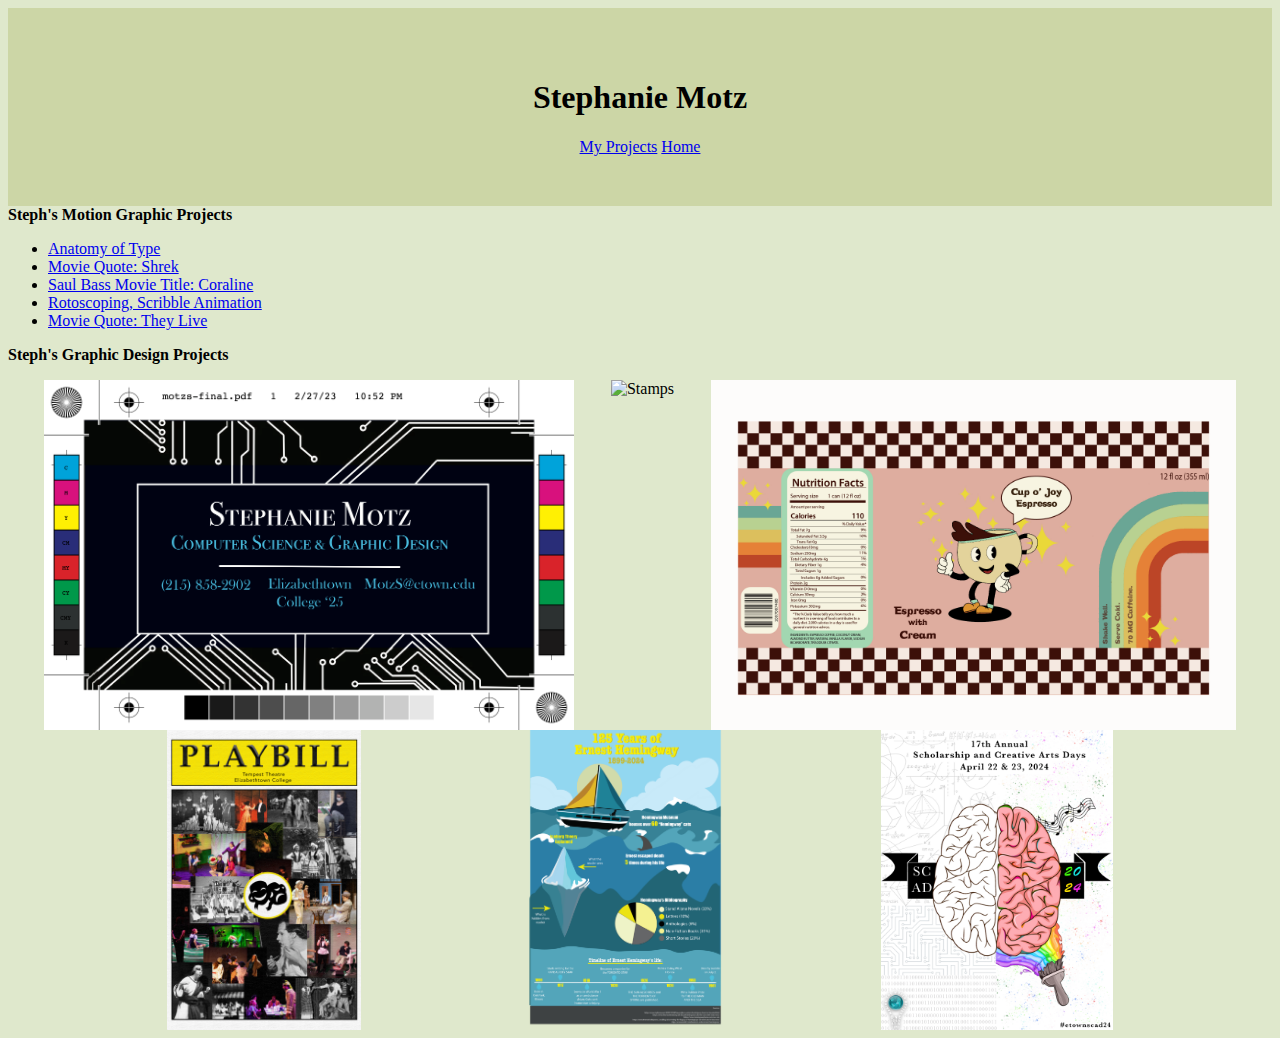
==== work.html @ d8e67b65 "updates" ====
<!DOCTYPE html>
<html lang="en">
<head>
    <meta charset="UTF-8">
    <meta name="viewport" content="width=device-width, initial-scale=1.0">
    <title>Work Page</title>

    <link href="style.css" rel="stylesheet">
</head>

<body>

    <header>
        <h1>Stephanie Motz</h1>
        <a href="work.html">My Projects</a>
        <a href="index.html">Home</a>
    </header>

    <b>Steph's Motion Graphic Projects</b>
        <ul>
            <li><a href="https://youtu.be/XE_xlLJNJhQ " target="_blank">Anatomy of Type</a></li>
            <li><a href="https://youtu.be/_MNUeGcm8q8 " target="_blank">Movie Quote: Shrek</a></li>
            <li><a href="https://youtu.be/Q0dkRoGkEAw" target="_blank">Saul Bass Movie Title: Coraline</a></li>
            <li><a href="https://youtu.be/jOB-TZgAfhI" target="_blank">Rotoscoping, Scribble Animation</a></li>
            <li><a href="https://youtu.be/NkRxs9F1EhU " target="_blank">Movie Quote: They Live</a></li>
        </ul>

    <b>Steph's Graphic Design Projects</b>


    <section class="top-container">
        </p>
        <div id="graphicDesignWork">
            <td><img src="graphic_design/motzs-final.png" alt="Card" height=350></td>
            <td><img src="graphic_design/MotzStamp.jpg" alt="Stamps" height=350></td>
            <td><img src="graphic_design/BeverageLabel.jpg.png" alt="Beverage" height=350></td>
            <td><img src="graphic_design/EtownConnections.png" alt="Connections" height=300></td>
            <td><img src="graphic_design/motz-info.png" alt="Infographic" height=300></td>
            <td><img src="graphic_design/SCAD.png" alt="SCAD" height=300></td>
            
        </div>
    </section>

    
</body>
</html>
---- style.css ----
header {
    background-color: rgb(204, 214, 166);
    text-align: center;
    padding: 50px 20px;
}

body{
    background-color: rgb(223, 232, 204);
}

.RelevantCourses{
    text-align: center;
}
#name{
    text-decoration:rgb(11, 122, 11);
}


#graphicDesignWork {
    display: flex;
    flex-wrap: wrap;
    justify-content: space-evenly;
}

#graphicDesignWork p {
    border: 2px solid gray;
    width: 500px;
    height: 500px;
    padding: 15px;
    margin: 10px;
}

.courses {
    display: flex;
    flex-wrap: wrap;
    justify-content: space-evenly;
}

.introduction {
    width: 10px;

} 

table {
    border-collapse: collapse;
    border: 2px solid rgb(140 140 140);
    font-family: sans-serif;
    font-size: 0.8rem;
    letter-spacing: 1px;
    
}

caption {
  caption-side: top;
  padding: 10px;
  font-weight: bold;
}

thead,
tfoot {
  background-color: rgb(228 240 245);
}

th,
td {
  border: 1px solid rgb(160 160 160);
  padding: 8px 10px;
}

td:last-of-type {
  text-align: center;
}

tbody > tr:nth-of-type(even) {
  background-color: rgb(237 238 242);
}

/* Button CSS */
.button {
  display: inline-block;
  border-radius: 4px;
  background-color: #268529;
  border: none;
  color: #FFFFFF;
  text-align: center;
  font-size: 15px;
  padding: 20px;
  width: 200px;
  transition: all 0.5s;
  cursor: pointer;
  margin: 5px;
}

.button span {
  cursor: pointer;
  display: inline-block;
  position: relative;
  transition: 0.5s;
}

.button span:after {
  content: '\00bb';
  position: absolute;
  opacity: 0;
  top: 0;
  right: -20px;
  transition: 0.5s;
}

.button:hover span {
  padding-right: 25px;
}

.button:hover span:after {
  opacity: 1;
  right: 0;
}

/* About section with headshot and text */
.about-section {
    display: flex;                   
    align-items: center;             
    justify-content: space-evenly;  
    margin: 20px 0;                  
    padding: 20px;                   
}

.headshot {
    height: 350px;                  
    width: 350px;                    
    margin-left: 10px;               
    border-radius: 50%;      
    object-fit: cover;  
    border: 1px solid rgb(160 160 160);             
}

/* Styling for the text next to the image */
.about-text {
    max-width: 600px;                
    line-height: 1.5;               
}

/* Responsive layout for smaller screens */
@media (max-width: 768px) {
    .about-section {
        flex-direction: column;      
        text-align: center;         
    }

    .headshot {
        margin-bottom: 20px;        
    }
}


footer {
    background-color: rgb(204, 214, 166);
    text-align: center;
    padding: 50px 20px;
}

footer .footer-link {
    color: #0984e3;                 
           
}

footer .footer-link:hover {
    color: rgb(255, 78, 136);             
}

footer .copyright {
    color: rgb(255, 78, 136);
    font-size: 15px;
    padding-top: 20px;
}
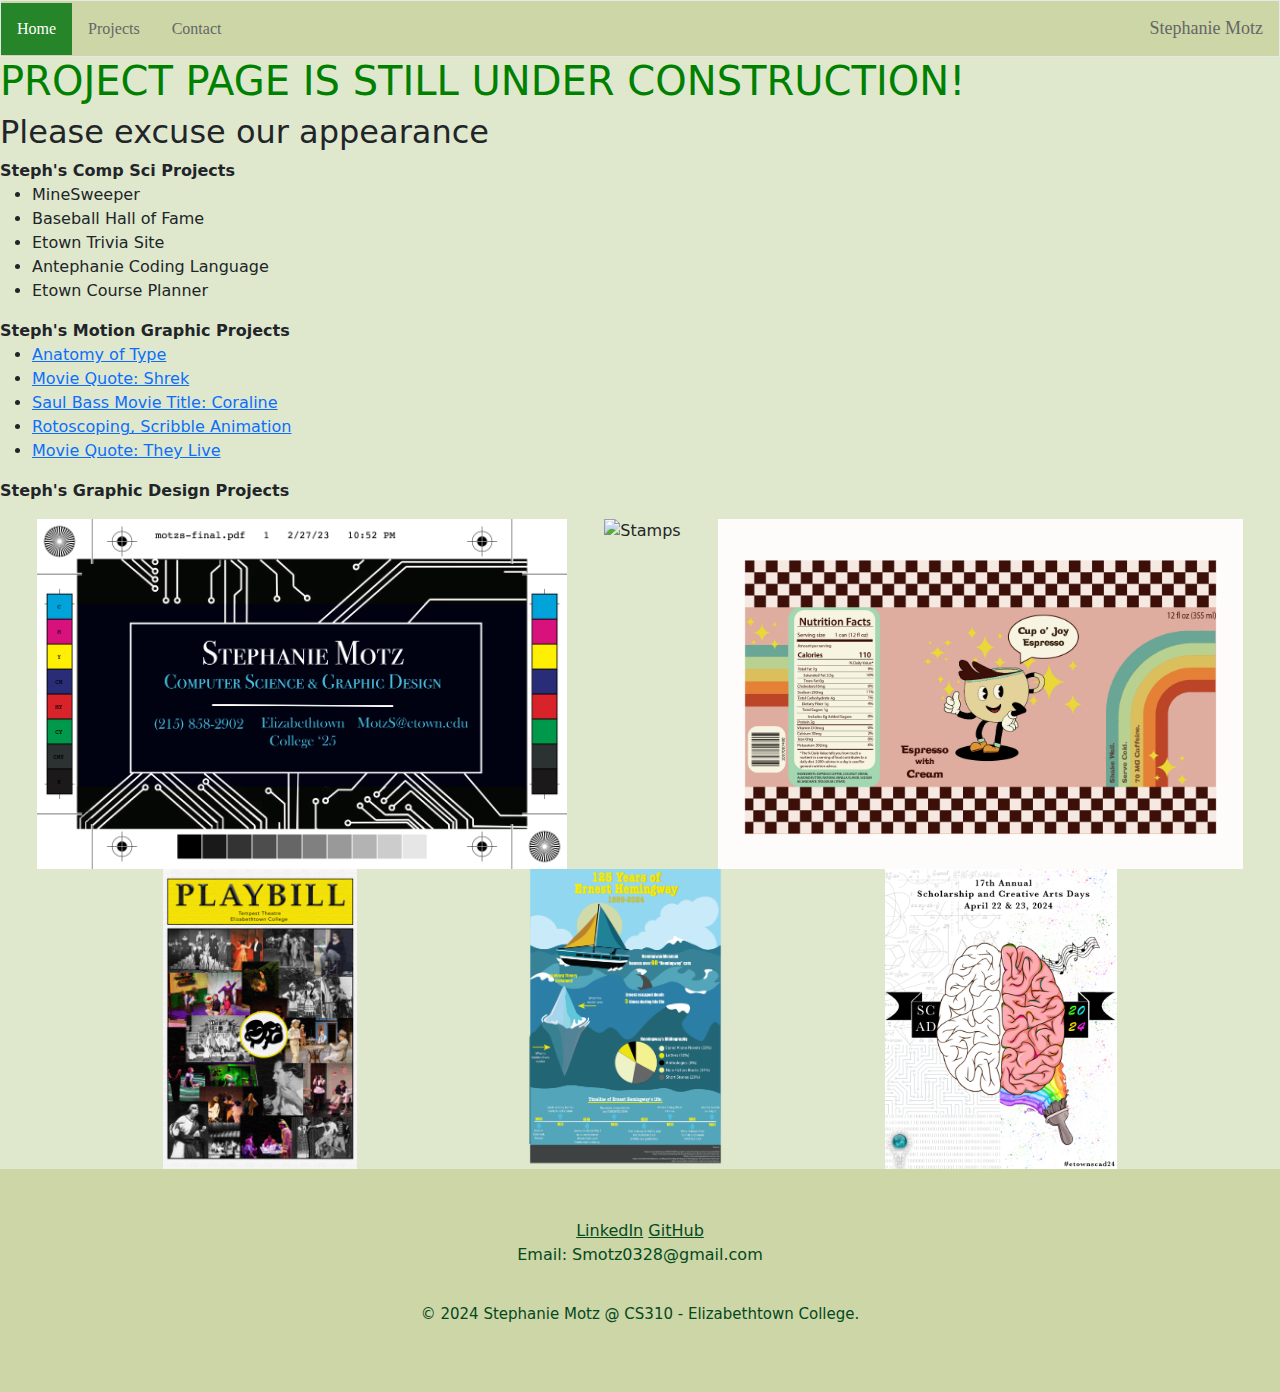
==== commit 922c97a0: "more updates" ====
--- a/work.html
+++ b/work.html
@@ -4,17 +4,36 @@
     <meta charset="UTF-8">
     <meta name="viewport" content="width=device-width, initial-scale=1.0">
     <title>Work Page</title>
+    <link href="https://cdn.jsdelivr.net/npm/bootstrap@5.3.3/dist/css/bootstrap.min.css" rel="stylesheet" integrity="sha384-QWTKZyjpPEjISv5WaRU9OFeRpok6YctnYmDr5pNlyT2bRjXh0JMhjY6hW+ALEwIH" crossorigin="anonymous">
 
     <link href="style.css" rel="stylesheet">
 </head>
 
 <body>
+    <script src="https://cdn.jsdelivr.net/npm/bootstrap@5.3.3/dist/js/bootstrap.bundle.min.js" integrity="sha384-YvpcrYf0tY3lHB60NNkmXc5s9fDVZLESaAA55NDzOxhy9GkcIdslK1eN7N6jIeHz" crossorigin="anonymous"></script>
+
 
     <header>
-        <h1>Stephanie Motz</h1>
-        <a href="work.html">My Projects</a>
-        <a href="index.html">Home</a>
+        <ul class="navbar">
+            <li><a class="active" href="index.html">Home</a></li>
+            <li><a href="work.html">Projects</a></li>
+            <li><a href="work.html">Contact</a></li>
+            <li class="navbar-right"><a href="#">Stephanie Motz</a></li>
+
+        </ul>
     </header>
+
+    <h1>PROJECT PAGE IS STILL UNDER CONSTRUCTION!</h1>
+    <h2>Please excuse our appearance</h2>
+
+    <b>Steph's Comp Sci Projects</b>
+        <ul>
+            <li>MineSweeper</li>
+            <li>Baseball Hall of Fame</li>
+            <li>Etown Trivia Site</li>
+            <li>Antephanie Coding Language</li>
+            <li>Etown Course Planner</li>
+        </ul>
 
     <b>Steph's Motion Graphic Projects</b>
         <ul>
@@ -41,6 +60,13 @@
         </div>
     </section>
 
+    <footer>
+        <a class="footer-link" href="https://www.linkedin.com/in/StephanieMotz" target="_blank">LinkedIn</a>
+        <a class="footer-link" href="https://www.github.com/StephanieMotz" target="_blank">GitHub</a>
+        <p class="footer-link">Email: Smotz0328@gmail.com</p>
+        <p class="copyright">© 2024 Stephanie Motz @ CS310 - Elizabethtown College.</p>
+    </footer>
+
     
 </body>
 </html>
--- a/style.css
+++ b/style.css
@@ -1,8 +1,45 @@
-
-header {
-    background-color: rgb(204, 214, 166);
-    text-align: center;
-    padding: 50px 20px;
+h1 {
+    color: green;
+}
+
+/* Navbar */
+.navbar {
+list-style-type: none;
+margin: 0;
+padding: 0;
+overflow: hidden;
+border: 1px solid #e7e7e7;
+background-color: rgb(204, 214, 166);
+display: flex;              
+justify-content: space-between; 
+align-items: center; 
+font-family: 'Times New Roman', Times, serif;
+}
+
+.navbar li {
+float: left;
+}
+
+.navbar li a {
+display: block;
+color: #666;
+text-align: center;
+padding: 14px 16px;
+text-decoration: none;
+}
+
+.navbar li a:hover:not(.active) {
+background-color: #ddd;
+}
+
+.navbar li a.active {
+color: white;
+background-color: rgb(38, 133, 41);
+}
+
+.navbar-right {
+    margin-left: auto; 
+    font-size: large;
 }
 
 body{
@@ -11,6 +48,7 @@
 
 .RelevantCourses{
     text-align: center;
+    font-family: 'Times New Roman', Times, serif;
 }
 #name{
     text-decoration:rgb(11, 122, 11);
@@ -37,15 +75,10 @@
     justify-content: space-evenly;
 }
 
-.introduction {
-    width: 10px;
-
-} 
-
 table {
     border-collapse: collapse;
     border: 2px solid rgb(140 140 140);
-    font-family: sans-serif;
+    font-family:'Times New Roman', Times, serif;
     font-size: 0.8rem;
     letter-spacing: 1px;
     
@@ -55,6 +88,9 @@
   caption-side: top;
   padding: 10px;
   font-weight: bold;
+  color: black;
+  font-family: 'Times New Roman', Times, serif;
+  font-size: larger;
 }
 
 thead,
@@ -80,7 +116,7 @@
 .button {
   display: inline-block;
   border-radius: 4px;
-  background-color: #268529;
+  background-color: rgb(38, 133, 41);
   border: none;
   color: #FFFFFF;
   text-align: center;
@@ -135,13 +171,13 @@
     border: 1px solid rgb(160 160 160);             
 }
 
-/* Styling for the text next to the image */
+
 .about-text {
     max-width: 600px;                
-    line-height: 1.5;               
-}
-
-/* Responsive layout for smaller screens */
+    line-height: 1.5;   
+    font-family: 'Times New Roman', Times, serif;            
+}
+
 @media (max-width: 768px) {
     .about-section {
         flex-direction: column;      
@@ -153,6 +189,11 @@
     }
 }
 
+.skills {
+    font-family: 'Times New Roman', Times, serif;
+    text-align: center;
+}
+
 
 footer {
     background-color: rgb(204, 214, 166);
@@ -161,7 +202,7 @@
 }
 
 footer .footer-link {
-    color: #0984e3;                 
+    color: rgb(4, 73, 32);                 
            
 }
 
@@ -170,7 +211,8 @@
 }
 
 footer .copyright {
-    color: rgb(255, 78, 136);
+    color: rgb(4, 73, 32);
     font-size: 15px;
     padding-top: 20px;
 }
+
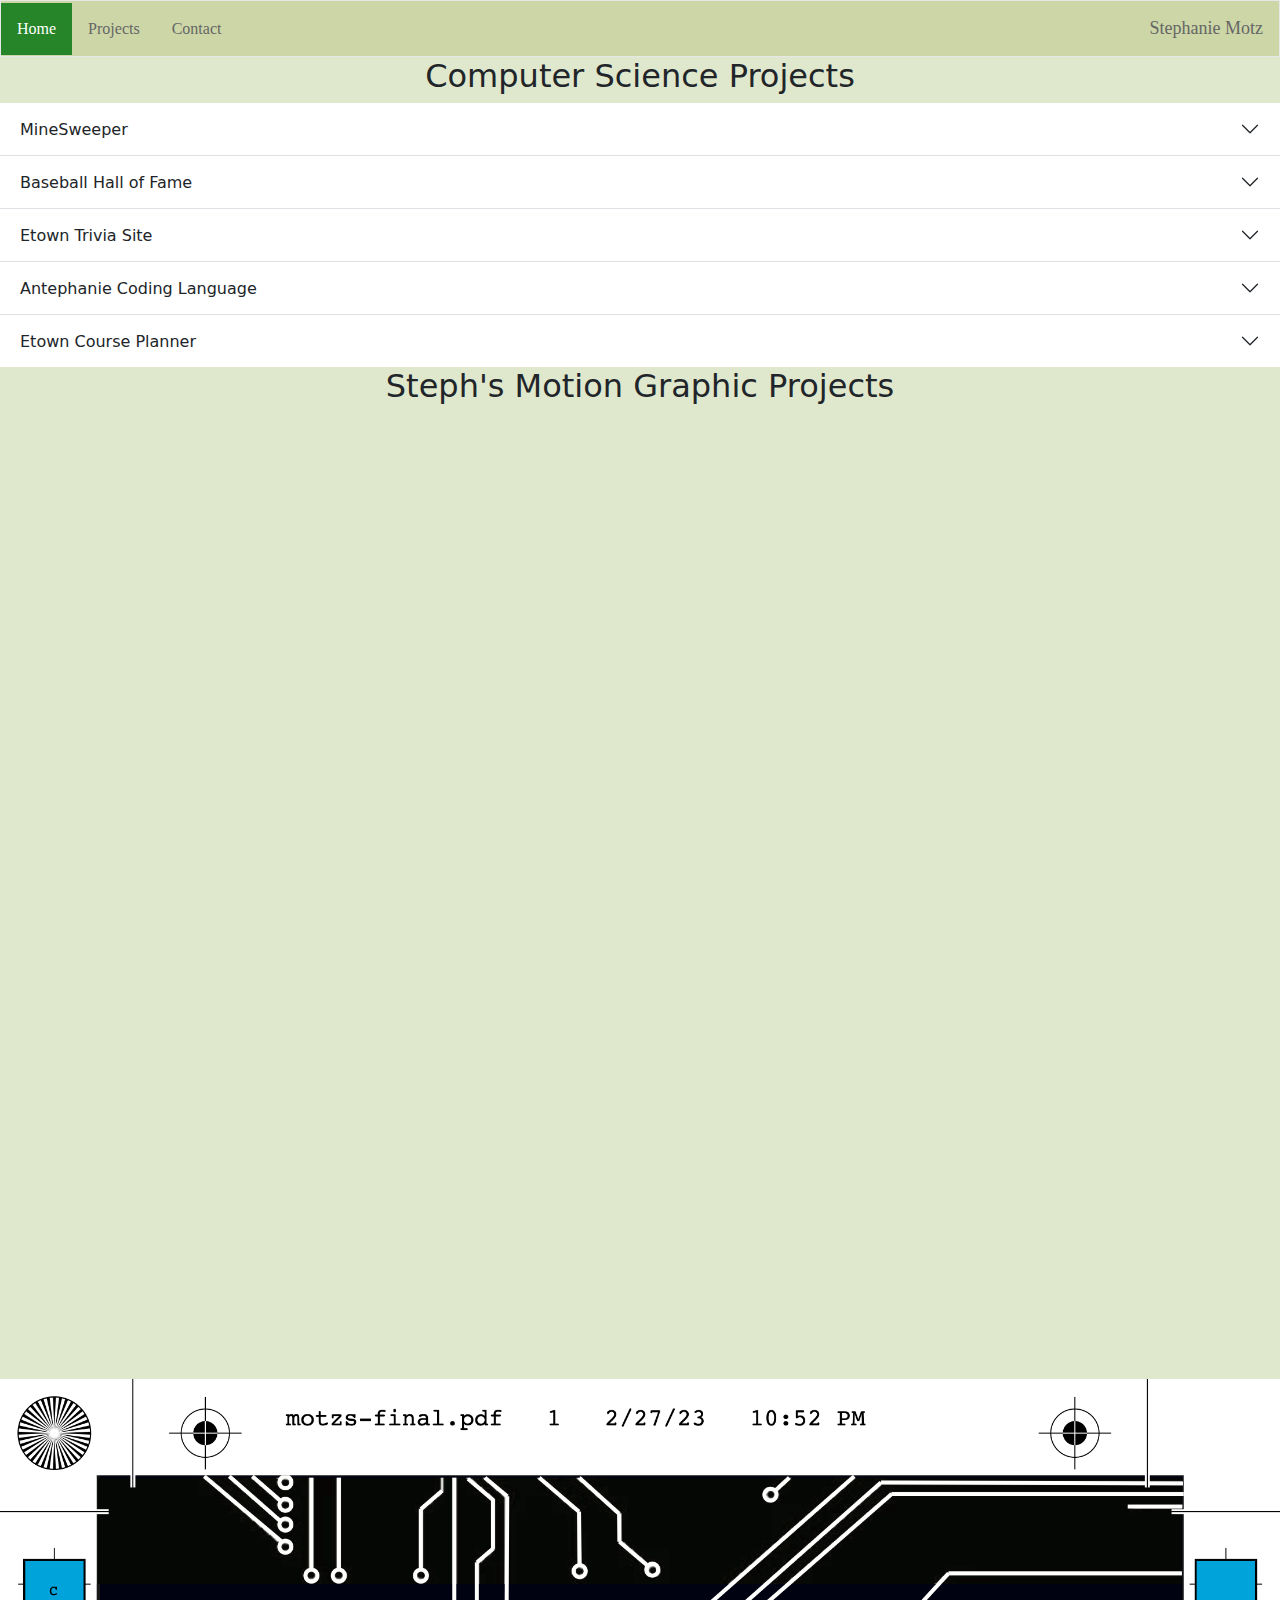
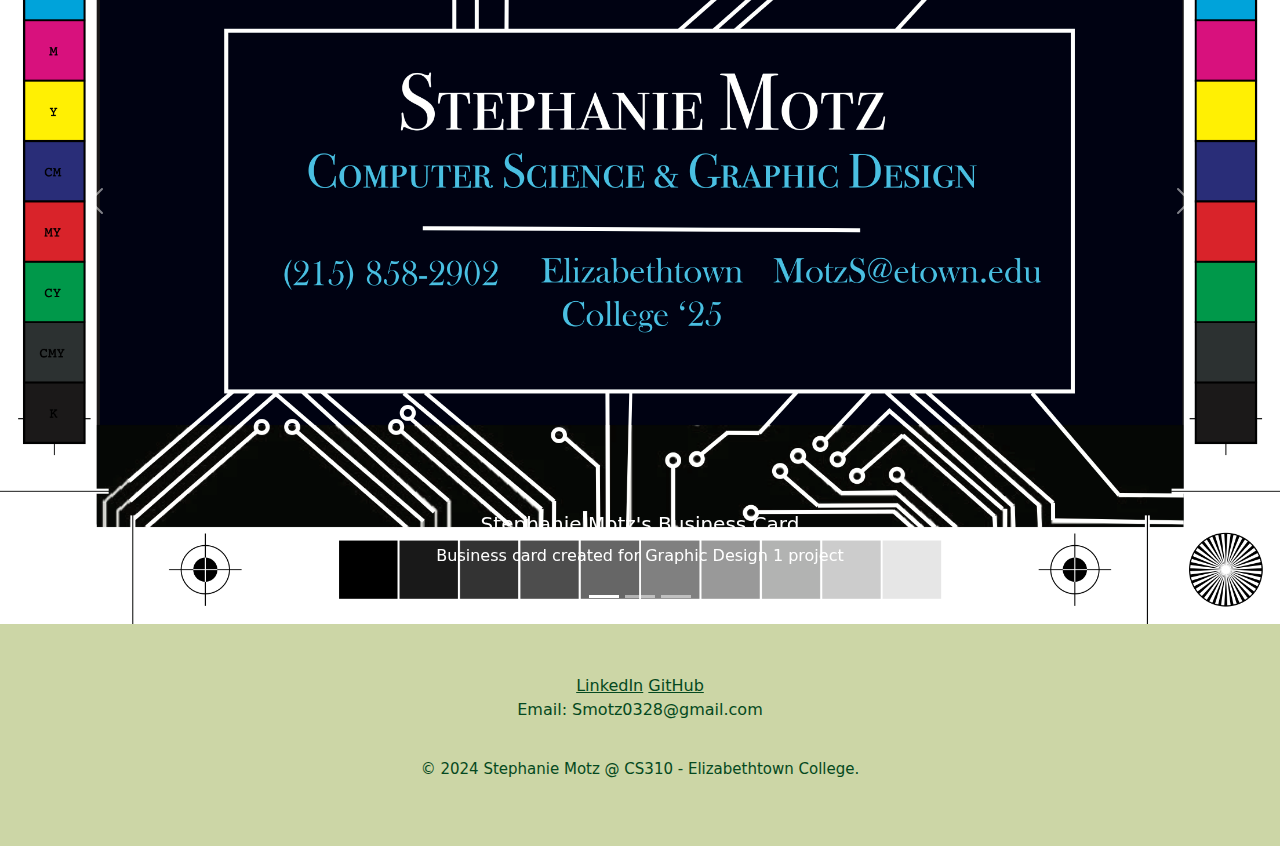
==== commit 9c4dcc36: "homework 2 changes" ====
--- a/work.html
+++ b/work.html
@@ -12,7 +12,6 @@
 <body>
     <script src="https://cdn.jsdelivr.net/npm/bootstrap@5.3.3/dist/js/bootstrap.bundle.min.js" integrity="sha384-YvpcrYf0tY3lHB60NNkmXc5s9fDVZLESaAA55NDzOxhy9GkcIdslK1eN7N6jIeHz" crossorigin="anonymous"></script>
 
-
     <header>
         <ul class="navbar">
             <li><a class="active" href="index.html">Home</a></li>
@@ -22,30 +21,105 @@
 
         </ul>
     </header>
+  
+    <!--Section 1: Computer Science-->
 
-    <h1>PROJECT PAGE IS STILL UNDER CONSTRUCTION!</h1>
-    <h2>Please excuse our appearance</h2>
+    <h2 id="projectTitle">Computer Science Projects</h2>
+    <div class="accordion accordion-flush" id="accordionFlushExample">
+    
+      <!--MineSweeper-->
+      <div class="accordion-item">
+        <h2 class="accordion-header">
+          <button class="accordion-button collapsed" type="button" data-bs-toggle="collapse" data-bs-target="#flush-collapseOne" aria-expanded="false" aria-controls="flush-collapseOne">
+            MineSweeper
+          </button>
+        </h2>
+        <div id="flush-collapseOne" class="accordion-collapse collapse" data-bs-parent="#accordionFlushExample">
+          <div class="accordion-body">Developed a Minesweeper-like game from scratch, showcasing proficiency in Java
+            programming, including user interface design and game logic implementation. This project was completed in Spring of 2022</div>
+        </div>
+      </div>
+    
+      <!--Baseball Hall of Fame-->
+      <div class="accordion-item">
+        <h2 class="accordion-header">
+          <button class="accordion-button collapsed" type="button" data-bs-toggle="collapse" data-bs-target="#flush-collapseTwo" aria-expanded="false" aria-controls="flush-collapseTwo">
+           Baseball Hall of Fame
+          </button>
+        </h2>
+        <div id="flush-collapseTwo" class="accordion-collapse collapse" data-bs-parent="#accordionFlushExample">
+          <div class="accordion-body">Leveraged proficiency in SQL, HTML, and PHP to develop a user-friendly and responsive
+            website interface. This website was created in Fall of 2022</div>
+        </div>
+      </div>
+    
+      <!--Etown Trivia-->
+      <div class="accordion-item">
+        <h2 class="accordion-header">
+          <button class="accordion-button collapsed" type="button" data-bs-toggle="collapse" data-bs-target="#flush-collapseThree" aria-expanded="false" aria-controls="flush-collapseThree">
+            Etown Trivia Site
+          </button>
+        </h2>
+        <div id="flush-collapseThree" class="accordion-collapse collapse" data-bs-parent="#accordionFlushExample">
+          <div class="accordion-body">This is The Etown Trivia Site</div>
+        </div>
+      </div>
+    
+      <!--Antephanie-->
+      <div class="accordion-item">
+        <h2 class="accordion-header">
+          <button class="accordion-button collapsed" type="button" data-bs-toggle="collapse" data-bs-target="#flush-collapseFour" aria-expanded="false" aria-controls="flush-collapseFour">
+            Antephanie Coding Language
+          </button>
+        </h2>
+        <div id="flush-collapseFour" class="accordion-collapse collapse" data-bs-parent="#accordionFlushExample">
+          <div class="accordion-body">This is Antephanie Coding language</div>
+        </div>
+      </div>
+    
+      <!--Etown Course Planner-->
+      <div class="accordion-item">
+        <h2 class="accordion-header">
+          <button class="accordion-button collapsed" type="button" data-bs-toggle="collapse" data-bs-target="#flush-collapseFive" aria-expanded="false" aria-controls="flush-collapseFive">
+            Etown Course Planner
+          </button>
+        </h2>
+        <div id="flush-collapseFive" class="accordion-collapse collapse" data-bs-parent="#accordionFlushExample">
+          <div class="accordion-body">This is the etown course planner</div>
+        </div>
+      </div>
+    
+    </div>
+    
 
-    <b>Steph's Comp Sci Projects</b>
-        <ul>
-            <li>MineSweeper</li>
-            <li>Baseball Hall of Fame</li>
-            <li>Etown Trivia Site</li>
-            <li>Antephanie Coding Language</li>
-            <li>Etown Course Planner</li>
-        </ul>
+  <!--Section 2: Motion Graphics-->
+    <h2 id="projectTitle">Steph's Motion Graphic Projects</h2>
 
-    <b>Steph's Motion Graphic Projects</b>
-        <ul>
-            <li><a href="https://youtu.be/XE_xlLJNJhQ " target="_blank">Anatomy of Type</a></li>
-            <li><a href="https://youtu.be/_MNUeGcm8q8 " target="_blank">Movie Quote: Shrek</a></li>
-            <li><a href="https://youtu.be/Q0dkRoGkEAw" target="_blank">Saul Bass Movie Title: Coraline</a></li>
-            <li><a href="https://youtu.be/jOB-TZgAfhI" target="_blank">Rotoscoping, Scribble Animation</a></li>
-            <li><a href="https://youtu.be/NkRxs9F1EhU " target="_blank">Movie Quote: They Live</a></li>
-        </ul>
+    <section class="motion_graphics">
+      <!--BubbleGum-->
+      <iframe width="560" height="315" src="https://www.youtube.com/embed/NkRxs9F1EhU?si=mCpyoSrPFQMiTUTE" title="YouTube video player" 
+      frameborder="0" allow="accelerometer; autoplay; clipboard-write; encrypted-media; gyroscope; picture-in-picture; web-share" referrerpolicy="strict-origin-when-cross-origin" allowfullscreen></iframe>
+      
+      <!--Scribble Animation-->
+      <iframe width="560" height="315" src="https://www.youtube.com/embed/jOB-TZgAfhI?si=pSqgRn8wi_AHq4k4" title="YouTube video player" 
+      frameborder="0" allow="accelerometer; autoplay; clipboard-write; encrypted-media; gyroscope; picture-in-picture; web-share" referrerpolicy="strict-origin-when-cross-origin" allowfullscreen></iframe>
 
-    <b>Steph's Graphic Design Projects</b>
+      <!--Movie Title: Coraline-->
+      <iframe width="560" height="315" src="https://www.youtube.com/embed/Q0dkRoGkEAw?si=PwC4E2INhI8Qyni0" title="YouTube video player" 
+      frameborder="0" allow="accelerometer; autoplay; clipboard-write; encrypted-media; gyroscope; picture-in-picture; web-share" referrerpolicy="strict-origin-when-cross-origin" allowfullscreen></iframe>
 
+      <!--Movie Quote: Shrek-->
+      <iframe width="560" height="315" src="https://www.youtube.com/embed/_MNUeGcm8q8?si=r1X3hGoi1o7HeY30" title="YouTube video player" 
+      frameborder="0" allow="accelerometer; autoplay; clipboard-write; encrypted-media; gyroscope; picture-in-picture; web-share" referrerpolicy="strict-origin-when-cross-origin" allowfullscreen></iframe>
+
+      <!--Anatomy of Type-->
+      <iframe width="560" height="315" src="https://www.youtube.com/embed/XE_xlLJNJhQ?si=eH3FYsGMEp661eto" title="YouTube video player" 
+      frameborder="0" allow="accelerometer; autoplay; clipboard-write; encrypted-media; gyroscope; picture-in-picture; web-share" referrerpolicy="strict-origin-when-cross-origin" allowfullscreen></iframe>
+    </section>
+
+
+
+    <!-- <b>Steph's Graphic Design Projects</b>
 
     <section class="top-container">
         </p>
@@ -58,7 +132,48 @@
             <td><img src="graphic_design/SCAD.png" alt="SCAD" height=300></td>
             
         </div>
-    </section>
+    </section> -->
+
+    <!--Carousel Section-->
+    <div id="carouselExampleCaptions" class="carousel slide">
+        <div class="carousel-indicators">
+          <button type="button" data-bs-target="#carouselExampleCaptions" data-bs-slide-to="0" class="active" aria-current="true" aria-label="Slide 1"></button>
+          <button type="button" data-bs-target="#carouselExampleCaptions" data-bs-slide-to="1" aria-label="Slide 2"></button>
+          <button type="button" data-bs-target="#carouselExampleCaptions" data-bs-slide-to="2" aria-label="Slide 3"></button>
+        </div>
+        <div class="carousel-inner">
+          <div class="carousel-item active">
+            <img src="graphic_design/motzs-final.png" class="d-block w-100" alt="BusinessCard">
+            <div class="carousel-caption d-none d-md-block">
+              <h5>Stephanie Motz's Business Card</h5>
+              <p>Business card created for Graphic Design 1 project</p>
+            </div>
+          </div>
+          <div class="carousel-item">
+            <img src="graphic_design/MotzStamp.jpg" class="d-block w-100" alt="Stamps">
+            <div class="carousel-caption d-none d-md-block">
+              <h5>Gay Right's Movement Stamps</h5>
+              <p>9 individual stamps created for graphic design 3 project</p>
+            </div>
+          </div>
+          <div class="carousel-item">
+            <img src="graphic_design/BeverageLabel.jpg.png" class="d-block w-100" alt="BeverageLabel">
+            <div class="carousel-caption d-none d-md-block">
+              <h5>Beverage Label</h5>
+              <p>Beverage Label Design for graphic design 3 project</p>
+            </div>
+          </div>
+        </div>
+        <button class="carousel-control-prev" type="button" data-bs-target="#carouselExampleCaptions" data-bs-slide="prev">
+          <span class="carousel-control-prev-icon" aria-hidden="true"></span>
+          <span class="visually-hidden">Previous</span>
+        </button>
+        <button class="carousel-control-next" type="button" data-bs-target="#carouselExampleCaptions" data-bs-slide="next">
+          <span class="carousel-control-next-icon" aria-hidden="true"></span>
+          <span class="visually-hidden">Next</span>
+        </button>
+      </div>
+
 
     <footer>
         <a class="footer-link" href="https://www.linkedin.com/in/StephanieMotz" target="_blank">LinkedIn</a>
--- a/style.css
+++ b/style.css
@@ -1,7 +1,3 @@
-h1 {
-    color: green;
-}
-
 /* Navbar */
 .navbar {
 list-style-type: none;
@@ -42,6 +38,10 @@
     font-size: large;
 }
 
+h1 {
+  color: green;
+}
+
 body{
     background-color: rgb(223, 232, 204);
 }
@@ -54,20 +54,6 @@
     text-decoration:rgb(11, 122, 11);
 }
 
-
-#graphicDesignWork {
-    display: flex;
-    flex-wrap: wrap;
-    justify-content: space-evenly;
-}
-
-#graphicDesignWork p {
-    border: 2px solid gray;
-    width: 500px;
-    height: 500px;
-    padding: 15px;
-    margin: 10px;
-}
 
 .courses {
     display: flex;
@@ -216,3 +202,26 @@
     padding-top: 20px;
 }
 
+
+
+/* Work.html Page CSS */
+
+.motion_graphics {
+  display: flex;
+  flex-wrap: wrap;
+  justify-content: center;
+  gap: 10px 30px;
+
+}
+
+#projectTitle {
+  text-align: center;
+}
+
+.accordion-body {
+  background-color: rgb(247, 237, 219);
+}
+
+.accordion-header {
+  background-color: rgb(204, 214, 166);
+}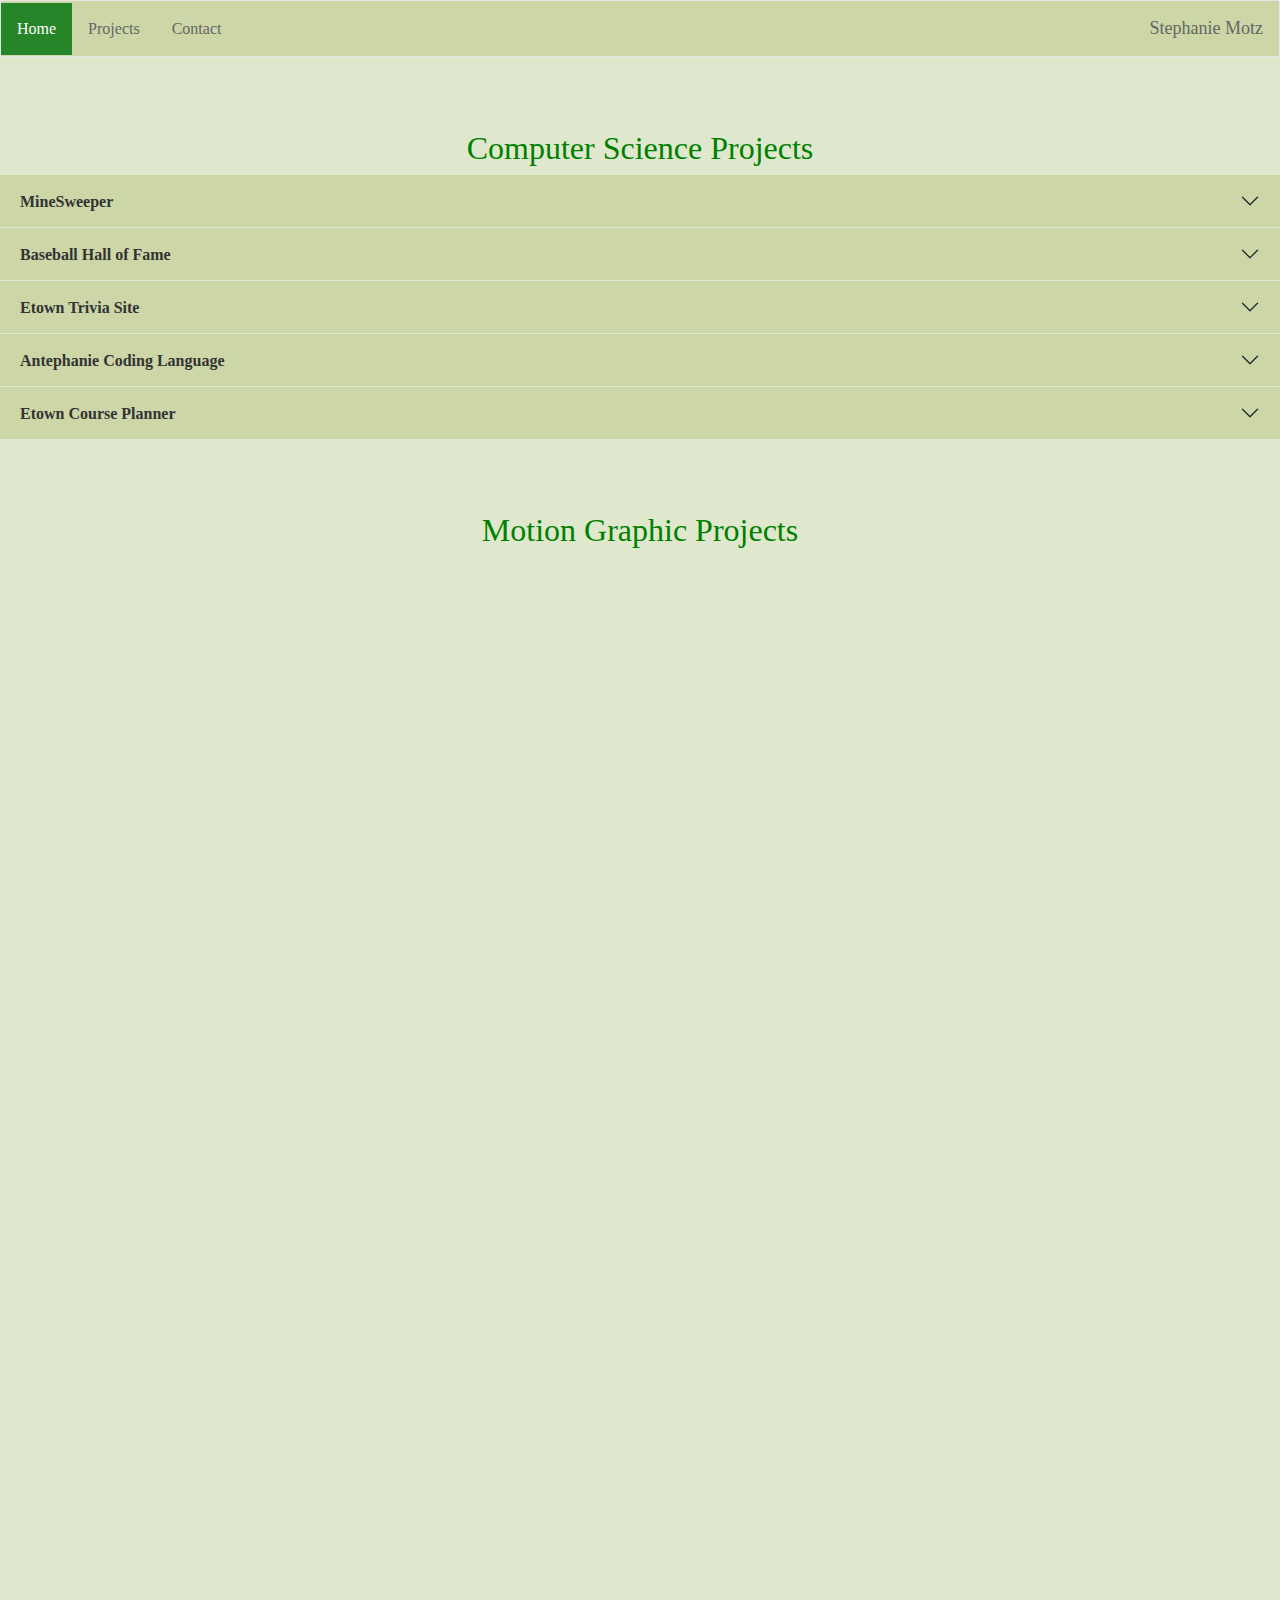
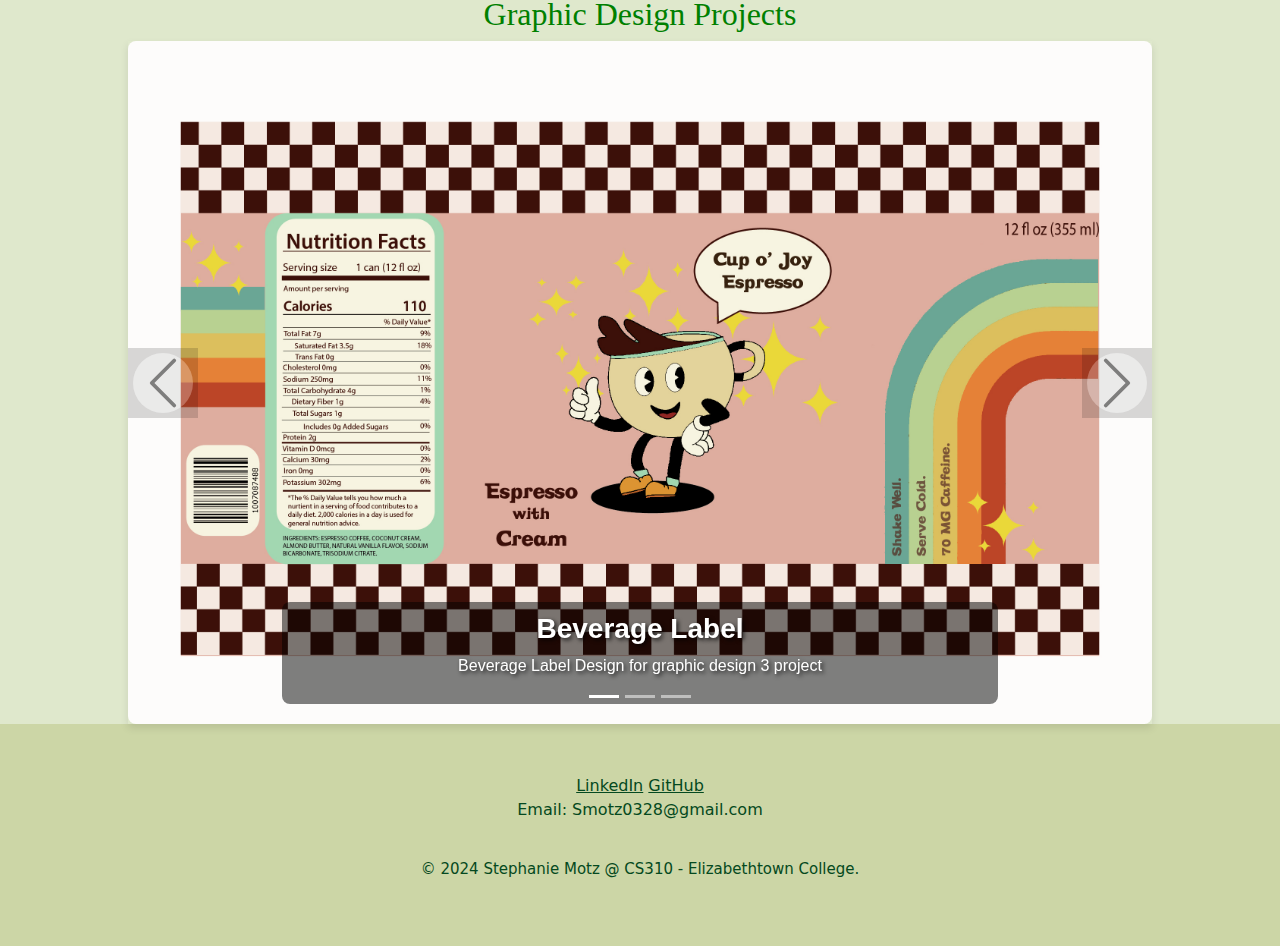
==== commit 115bdeea: "Homework 2 (more changes)" ====
--- a/work.html
+++ b/work.html
@@ -16,11 +16,13 @@
         <ul class="navbar">
             <li><a class="active" href="index.html">Home</a></li>
             <li><a href="work.html">Projects</a></li>
-            <li><a href="work.html">Contact</a></li>
+            <li><a href="contact.html">Contact</a></li>
             <li class="navbar-right"><a href="#">Stephanie Motz</a></li>
 
         </ul>
     </header>
+
+    <br><br><br>
   
     <!--Section 1: Computer Science-->
 
@@ -49,7 +51,7 @@
         </h2>
         <div id="flush-collapseTwo" class="accordion-collapse collapse" data-bs-parent="#accordionFlushExample">
           <div class="accordion-body">Leveraged proficiency in SQL, HTML, and PHP to develop a user-friendly and responsive
-            website interface. This website was created in Fall of 2022</div>
+            website interface. <p><a href="https://motzs.etowndb.com/" target="_blank">Visit the Baseball Hall of Fall Website!</a></p> This website was created in Fall of 2022</div>
         </div>
       </div>
     
@@ -61,7 +63,10 @@
           </button>
         </h2>
         <div id="flush-collapseThree" class="accordion-collapse collapse" data-bs-parent="#accordionFlushExample">
-          <div class="accordion-body">This is The Etown Trivia Site</div>
+          <div class="accordion-body">To craft an interactive and user-friendly website, we aim to provide
+            incoming Etown Students with an engaging platform. Here, they can discover information about the school through 
+            trivia and enjoy playing interactive games like Flight of the Jay, Flappy Jay, 20248 (Etown Edition), and 
+            Professor Pursuit.<p><a href="https://gamers.etowndb.com/"target="_blank">Visit the Etown Trivia Site!</a></p></div>
         </div>
       </div>
     
@@ -73,7 +78,13 @@
           </button>
         </h2>
         <div id="flush-collapseFour" class="accordion-collapse collapse" data-bs-parent="#accordionFlushExample">
-          <div class="accordion-body">This is Antephanie Coding language</div>
+          <div class="accordion-body">Hello Chemists, and welcome to Antephanie₂!
+
+            Antephanie is a specialized programming language designed primarily as a lexical analyzer for Java.
+            
+            Users will input an equation that will return the equation described in Antephanie language. The language facilitates the parsing of mathematical equations and integrates periodic table elements that correspond to different aspects of the equations.
+            
+            The tools we are using is the periodic table, Visual Studio Code (preferred IDE), JFlex (Lexer Generator for Java), and ChatGPT (AI used for language processing).</div>
         </div>
       </div>
     
@@ -85,15 +96,19 @@
           </button>
         </h2>
         <div id="flush-collapseFive" class="accordion-collapse collapse" data-bs-parent="#accordionFlushExample">
-          <div class="accordion-body">This is the etown course planner</div>
+          <div class="accordion-body">The Etown Course Planner aims to help students and professors with course planning. This tool will aim to be able to help students plan one specific semester, or be able to plan a yearly schedule. This will ease some of the 
+            responsibilities of advisors and mentors during the course selection process. Technologies used for this project include VSCode, Github, JSON, SQL Database.</div>
         </div>
       </div>
     
     </div>
-    
+
+    
+    <br><br><br>
+
 
   <!--Section 2: Motion Graphics-->
-    <h2 id="projectTitle">Steph's Motion Graphic Projects</h2>
+    <h2 id="projectTitle">Motion Graphic Projects</h2>
 
     <section class="motion_graphics">
       <!--BubbleGum-->
@@ -116,6 +131,8 @@
       <iframe width="560" height="315" src="https://www.youtube.com/embed/XE_xlLJNJhQ?si=eH3FYsGMEp661eto" title="YouTube video player" 
       frameborder="0" allow="accelerometer; autoplay; clipboard-write; encrypted-media; gyroscope; picture-in-picture; web-share" referrerpolicy="strict-origin-when-cross-origin" allowfullscreen></iframe>
     </section>
+
+    <br><br><br>
 
 
 
@@ -134,7 +151,11 @@
         </div>
     </section> -->
 
-    <!--Carousel Section-->
+
+    <!--Section 3: Graphic Design Works (Carousel Section)-->
+
+    <h2 id="projectTitle">Graphic Design Projects</h2>
+
     <div id="carouselExampleCaptions" class="carousel slide">
         <div class="carousel-indicators">
           <button type="button" data-bs-target="#carouselExampleCaptions" data-bs-slide-to="0" class="active" aria-current="true" aria-label="Slide 1"></button>
@@ -143,10 +164,10 @@
         </div>
         <div class="carousel-inner">
           <div class="carousel-item active">
-            <img src="graphic_design/motzs-final.png" class="d-block w-100" alt="BusinessCard">
+            <img src="graphic_design/BeverageLabel.jpg.png" class="d-block w-100" alt="BeverageLabel">
             <div class="carousel-caption d-none d-md-block">
-              <h5>Stephanie Motz's Business Card</h5>
-              <p>Business card created for Graphic Design 1 project</p>
+              <h5>Beverage Label</h5>
+              <p>Beverage Label Design for graphic design 3 project</p>
             </div>
           </div>
           <div class="carousel-item">
@@ -157,10 +178,10 @@
             </div>
           </div>
           <div class="carousel-item">
-            <img src="graphic_design/BeverageLabel.jpg.png" class="d-block w-100" alt="BeverageLabel">
+            <img src="graphic_design/motzs-final.png" class="d-block w-100" alt="BusinessCard">
             <div class="carousel-caption d-none d-md-block">
-              <h5>Beverage Label</h5>
-              <p>Beverage Label Design for graphic design 3 project</p>
+              <h5>Stephanie Motz's Business Card</h5>
+              <p>Business card created for Graphic Design 1 project</p>
             </div>
           </div>
         </div>
--- a/style.css
+++ b/style.css
@@ -216,12 +216,139 @@
 
 #projectTitle {
   text-align: center;
-}
-
+  font-family: 'Times New Roman', Times, serif;
+  color: green;
+
+}
+
+/* Accordion header background */
+.accordion-button {
+  background-color: #CCD6A6;
+  color: #333;
+  font-weight: bold;
+  font-family: 'Times New Roman', Times, serif;
+}
+
+/* Accordion body background */
 .accordion-body {
-  background-color: rgb(247, 237, 219);
-}
-
-.accordion-header {
-  background-color: rgb(204, 214, 166);
-}+  background-color: #F7EDDB;
+  color: #333;
+  font-family: 'Times New Roman', Times, serif;
+}
+
+/* Active accordion item */
+.accordion-button:not(.collapsed) {
+  background-color: #DFE8CC;
+  color: #333;
+}
+
+/* Hover effect */
+.accordion-button:hover {
+  background-color: #DAE2B6;
+  color: #333;
+}
+
+/* Border color */
+.accordion-item {
+  border-color: #DFE8CC;
+}
+
+/*Carousel CSS*/
+/* Style for the entire carousel container */
+.carousel {
+  max-width: 80%;
+  margin: 0 auto;
+  box-shadow: 0 4px 8px rgba(0, 0, 0, 0.1);
+}
+
+/* Caption background styling */
+.carousel-caption {
+  background-color: rgba(0, 0, 0, 0.5); /* semi-transparent black */
+  padding: 10px 20px;
+  border-radius: 8px;
+  color: #fff;
+  text-shadow: 2px 2px 4px rgba(0, 0, 0, 0.8); /* Adds a shadow for better readability */
+}
+
+/* Caption title styling */
+.carousel-caption h5 {
+  font-size: 1.75rem;
+  font-family: 'Roboto', sans-serif;
+  font-weight: bold;
+}
+
+.carousel-caption p {
+  font-size: 1rem;
+  font-family: 'Roboto', sans-serif;
+}
+
+.carousel-inner img {
+  border-radius: 8px;
+}
+
+.carousel-item {
+  transition: transform 0.5s ease-in-out;
+}
+
+.carousel-control-prev-icon,
+.carousel-control-next-icon {
+  filter: invert(100%);
+}
+
+.carousel-indicators button {
+  background-color: #fff;
+}
+
+/* Make the carousel responsive */
+@media (max-width: 768px) {
+  .carousel-caption h5 {
+    font-size: 1.25rem;
+  }
+
+  .carousel-caption p {
+    font-size: 0.9rem;
+  }
+}
+
+/* Style the previous and next buttons */
+.carousel-control-prev-icon,
+.carousel-control-next-icon {
+  width: 50px; /* Increase arrow size */
+  height: 50px; /* Increase arrow size */
+  background-color: rgba(0, 0, 0, 0.5); /* Add a background color */
+  border-radius: 50%; /* Make the button round */
+  padding: 10px;
+  filter: invert(100%); /* Make the arrow white */
+}
+
+/* Background color and visibility for the buttons */
+.carousel-control-prev,
+.carousel-control-next {
+  background-color: rgba(0, 0, 0, 0.3); /* Add semi-transparent background */
+  width: 60px; /* Increase button size */
+  height: 60px; /* Increase button size */
+  top: 50%; /* Center vertically */
+  transform: translateY(-50%); /* Align with the middle of the carousel */
+}
+
+/* Hover effect to make the buttons stand out */
+.carousel-control-prev:hover,
+.carousel-control-next:hover {
+  background-color: rgba(0, 0, 0, 0.7); /* Darken the background on hover */
+}
+
+/* For larger screens, keep the button larger */
+@media (min-width: 768px) {
+  .carousel-control-prev-icon,
+  .carousel-control-next-icon {
+    width: 60px;
+    height: 60px;
+  }
+
+  .carousel-control-prev,
+  .carousel-control-next {
+    width: 70px;
+    height: 70px;
+  }
+}
+
